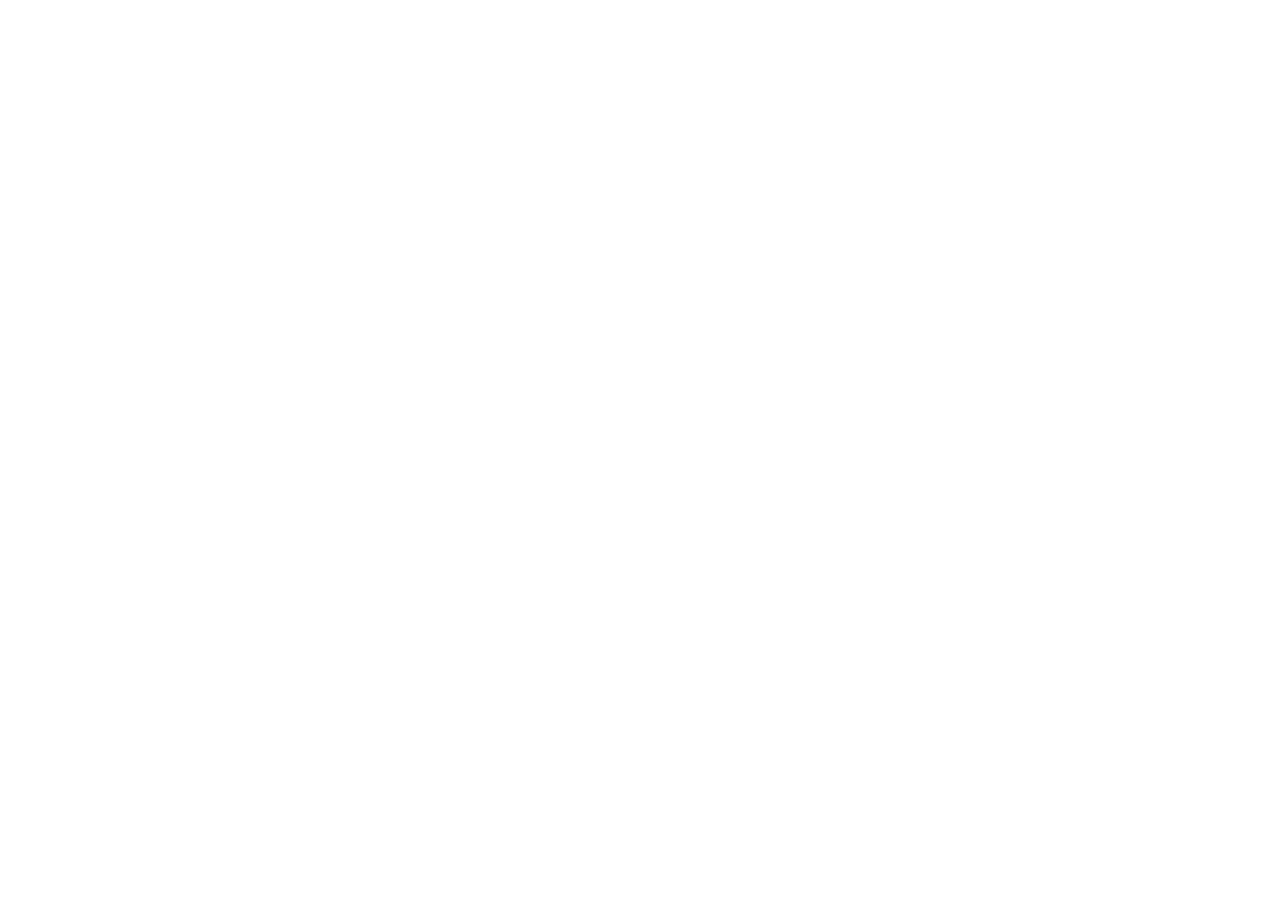
==== landing.page.practice/index.html @ e8469d69 "initial commit" ====
<!DOCTYPE html>
<html lang="en">
  <head>
    <meta charset="UTF-8" />
    <meta http-equiv="X-UA-Compatible" content="IE=edge" />
    <meta name="viewport" content="width=device-width, initial-scale=1.0" />
    <link rel="stylesheet" href="/landing.page.practice/CSS/Normalize.css" />
    <link rel="stylesheet" href="/landing.page.practice/CSS/styles.css" />
    <title>Document</title>
  </head>
  <body></body>
</html>
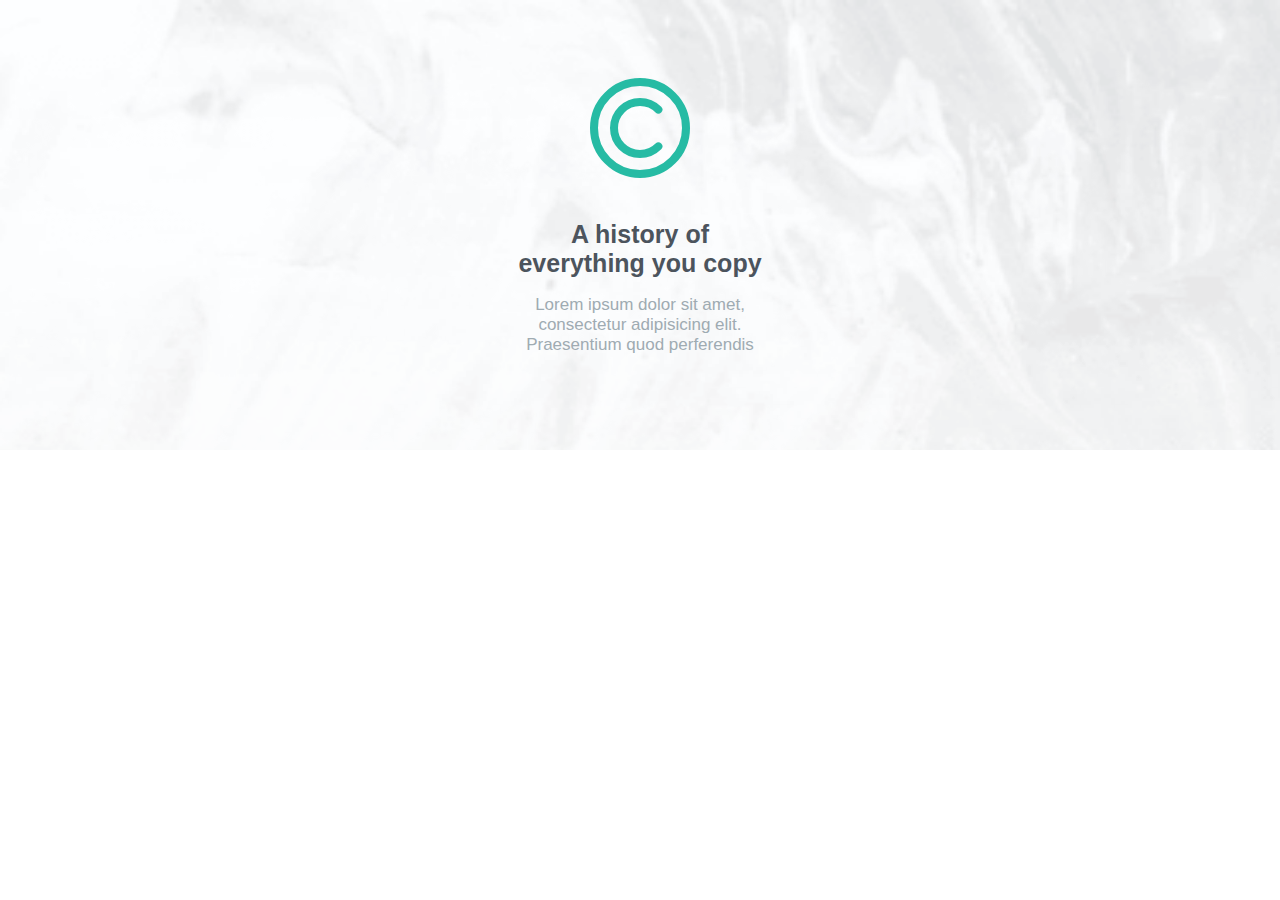
==== commit d750b3e2: "designed header element-mobile" ====
--- a/landing.page.practice/index.html
+++ b/landing.page.practice/index.html
@@ -8,5 +8,20 @@
     <link rel="stylesheet" href="/landing.page.practice/CSS/styles.css" />
     <title>Document</title>
   </head>
-  <body></body>
+  <body>
+    <header class="header">
+      <img
+        src="/landing.page.practice/images/logo.svg"
+        alt=""
+        class="headerLogo"
+      />
+      <span class="headerContent">
+        <h1>A history of everything you copy</h1>
+        <p>
+          Lorem ipsum dolor sit amet, consectetur adipisicing elit. Praesentium
+          quod perferendis
+        </p>
+      </span>
+    </header>
+  </body>
 </html>
--- a/landing.page.practice/CSS/styles.css
+++ b/landing.page.practice/CSS/styles.css
@@ -0,0 +1,61 @@
+/* styles 
+
+ Strong Cyan: hsl(171, 66%, 44%)
+- Light Blue: hsl(233, 100%, 69%)
+
+Dark Grayish Blue: hsl(210, 10%, 33%)
+- Grayish Blue: hsl(201, 11%, 66%)
+
+*/
+
+html {
+  /* 62.5% * 16 = 10px */
+  font-size: 62.5%;
+  font-family: -apple-system, BlinkMacSystemFont, "Segoe UI", Roboto, Oxygen,
+    Ubuntu, Cantarell, "Open Sans", "Helvetica Neue", sans-serif;
+}
+
+.headerLogo {
+  width: 100px;
+  height: 100px;
+}
+
+.header {
+  background-image: url(/landing.page.practice/images/bg-header-mobile.png);
+  background-repeat: no-repeat;
+  background-size: cover;
+  height: 450px;
+  width: 100%;
+  display: flex;
+  flex-direction: column;
+  justify-content: center;
+  align-items: center;
+}
+
+.headerLogo {
+  width: 100px;
+  height: 100px;
+}
+
+.headerContent {
+  margin-top: 2.5rem;
+  width: 250px;
+  text-align: center;
+}
+
+.headerContent > h1 {
+  font-size: 2.5rem;
+}
+
+p {
+  color: hsl(201, 11%, 66%);
+  font-size: 1.7rem;
+  line-height: 2rem;
+}
+
+h1,
+h2,
+h3 {
+  color: hsl(210, 10%, 33%);
+  font-weight: 601;
+}
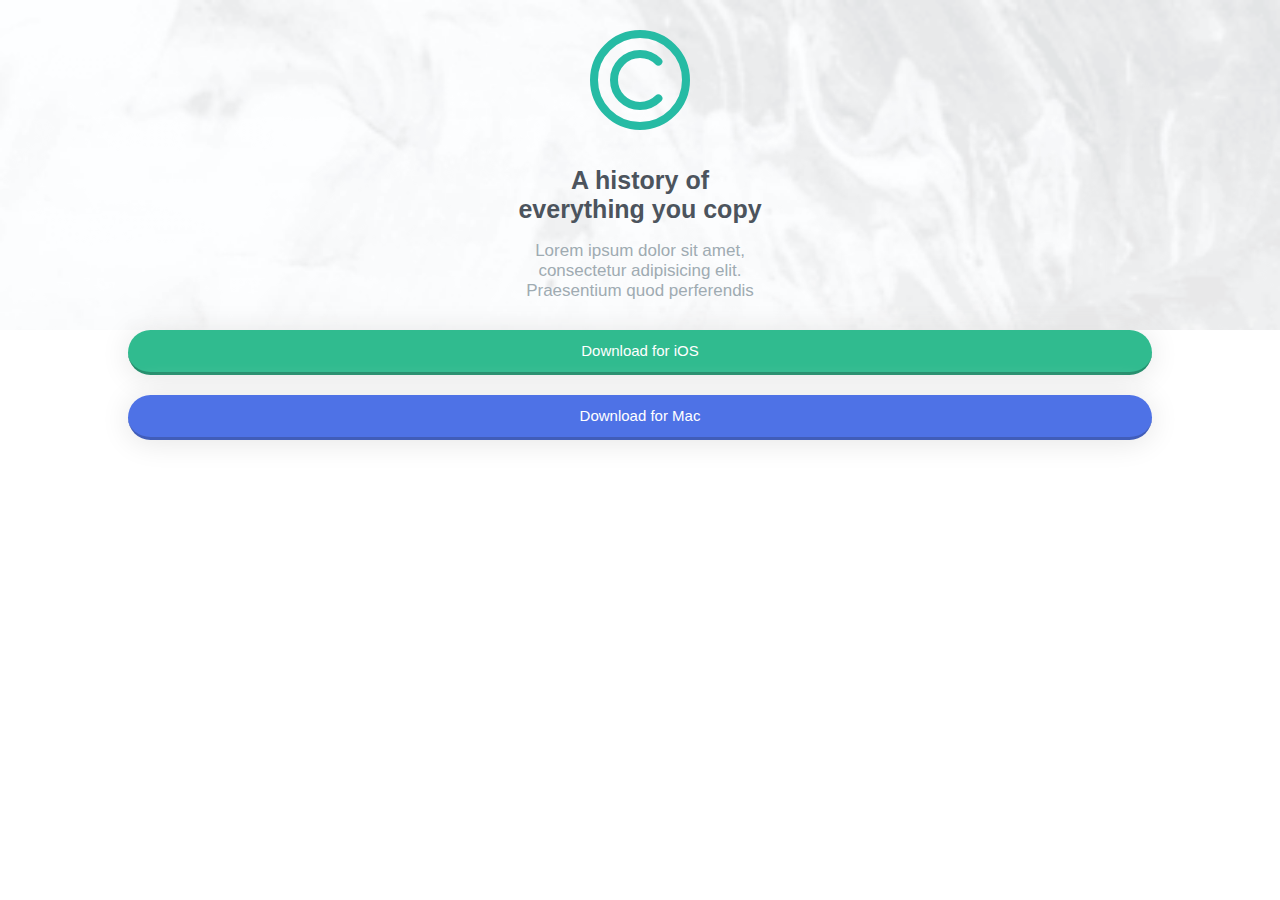
==== commit 6ebed0f0: "added buttons to html" ====
--- a/landing.page.practice/index.html
+++ b/landing.page.practice/index.html
@@ -23,5 +23,9 @@
         </p>
       </span>
     </header>
+    <div class="buttonContainer">
+      <button class="btn buttonIOS">Download for iOS</button>
+      <button class="btn buttonMac">Download for Mac</button>
+    </div>
   </body>
 </html>
--- a/landing.page.practice/CSS/styles.css
+++ b/landing.page.practice/CSS/styles.css
@@ -8,6 +8,7 @@
 
 */
 
+/*//////OVERALL STYLES\\\\\\\\*/
 html {
   /* 62.5% * 16 = 10px */
   font-size: 62.5%;
@@ -15,16 +16,33 @@
     Ubuntu, Cantarell, "Open Sans", "Helvetica Neue", sans-serif;
 }
 
-.headerLogo {
-  width: 100px;
-  height: 100px;
+body {
+  display: flex;
+  align-items: center;
+  flex-direction: column;
+}
+/*made the display flex so i could center the alignment of all elements*/
+
+p {
+  color: hsl(201, 11%, 66%);
+  font-size: 1.7rem;
+  line-height: 2rem;
 }
 
+h1,
+h2,
+h3 {
+  color: hsl(210, 10%, 33%);
+  font-weight: 601;
+}
+/*//////////////////////////////////////*/
+
+/*//////////////HEADER STYLES////////////*/
 .header {
   background-image: url(/landing.page.practice/images/bg-header-mobile.png);
   background-repeat: no-repeat;
   background-size: cover;
-  height: 450px;
+  height: 330px;
   width: 100%;
   display: flex;
   flex-direction: column;
@@ -38,7 +56,7 @@
 }
 
 .headerContent {
-  margin-top: 2.5rem;
+  margin-top: 2rem;
   width: 250px;
   text-align: center;
 }
@@ -47,15 +65,34 @@
   font-size: 2.5rem;
 }
 
-p {
-  color: hsl(201, 11%, 66%);
-  font-size: 1.7rem;
-  line-height: 2rem;
+.headerContent > p {
+  margin: 0;
+}
+/*///////////////////////////////////////////*/
+
+/*///////////////BUTTON STYLES/////////////*/
+.buttonContainer {
+  width: 80%;
+  height: 200px;
 }
 
-h1,
-h2,
-h3 {
-  color: hsl(210, 10%, 33%);
-  font-weight: 601;
+.btn {
+  margin-bottom: 2rem;
+  width: 100%;
+  height: 45px;
+  font-size: 1.5rem;
+  color: white;
+  border-radius: 30px;
+  border: none;
+  box-shadow: 0px 02px 30px 0px rgb(228, 228, 228);
 }
+
+.buttonIOS {
+  background-color: rgb(48, 187, 143);
+  border-bottom: 3px solid rgb(34, 141, 107);
+}
+
+.buttonMac {
+  background-color: rgb(78, 114, 230);
+  border-bottom: 3px solid rgb(65, 93, 185);
+}
